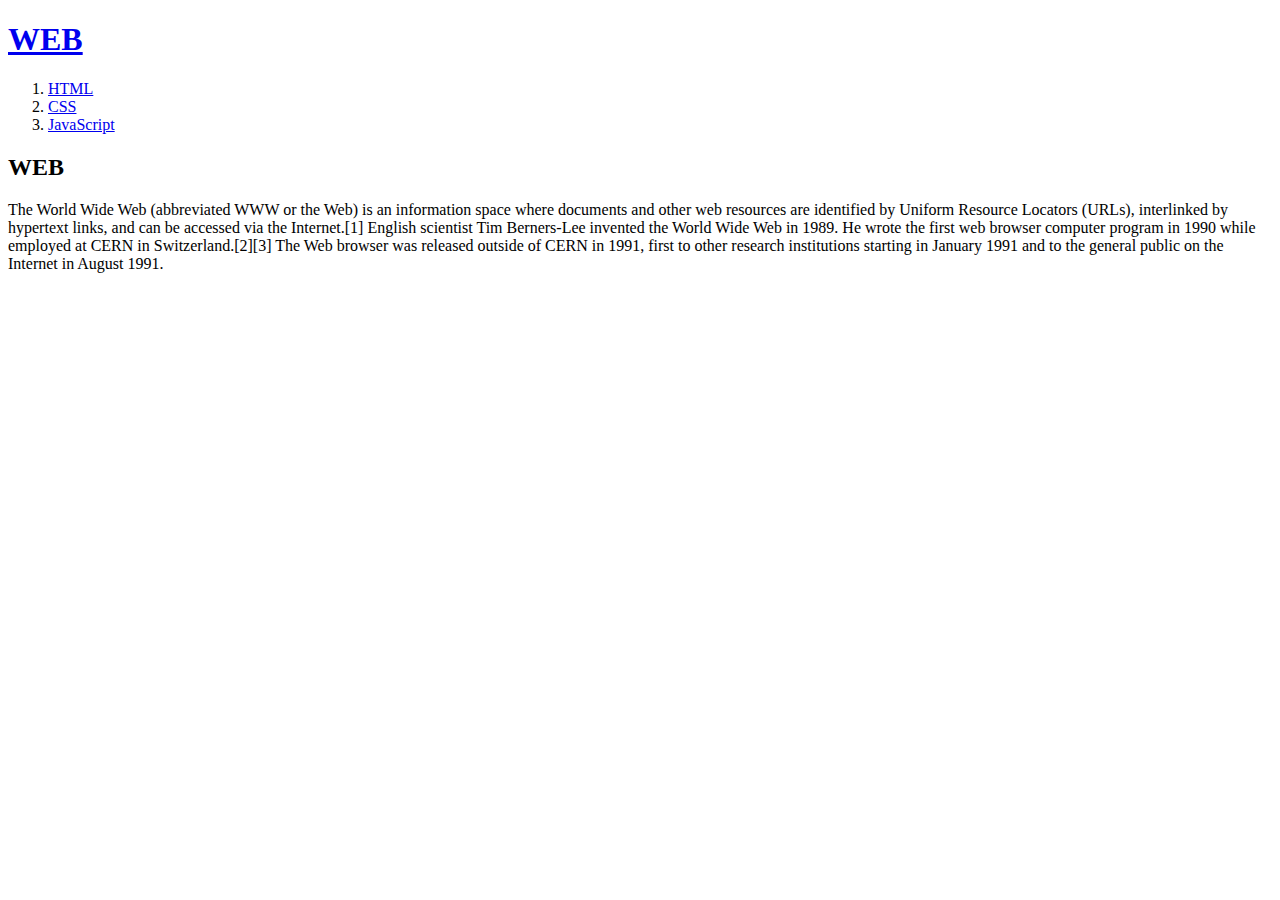
==== index.html @ 4b389d15 "web third commit" ====
<!doctype html>
<html>
<head>
    <title>WEB1-welcome</title>
    <meta charset="wtf-8">
</head>
<body>
    <h1><a href="index.html">WEB</a></h1>
    <ol>
        <li><a href="1.html">HTML</a></li>
        <li><a href="2.html">CSS</a></li>
        <li><a href="3.html">JavaScript</a></li>
    </ol>
    <h2>WEB</h2>
    <p> <p>The World Wide Web (abbreviated WWW or the Web) is an information space where documents and other web resources are identified by Uniform Resource Locators (URLs), interlinked by hypertext links, and can be accessed via the Internet.[1] English scientist Tim Berners-Lee invented the World Wide Web in 1989. He wrote the first web browser computer program in 1990 while employed at CERN in Switzerland.[2][3] The Web browser was released outside of CERN in 1991, first to other research institutions starting in January 1991 and to the general public on the Internet in August 1991.</p>
</body>
</html>
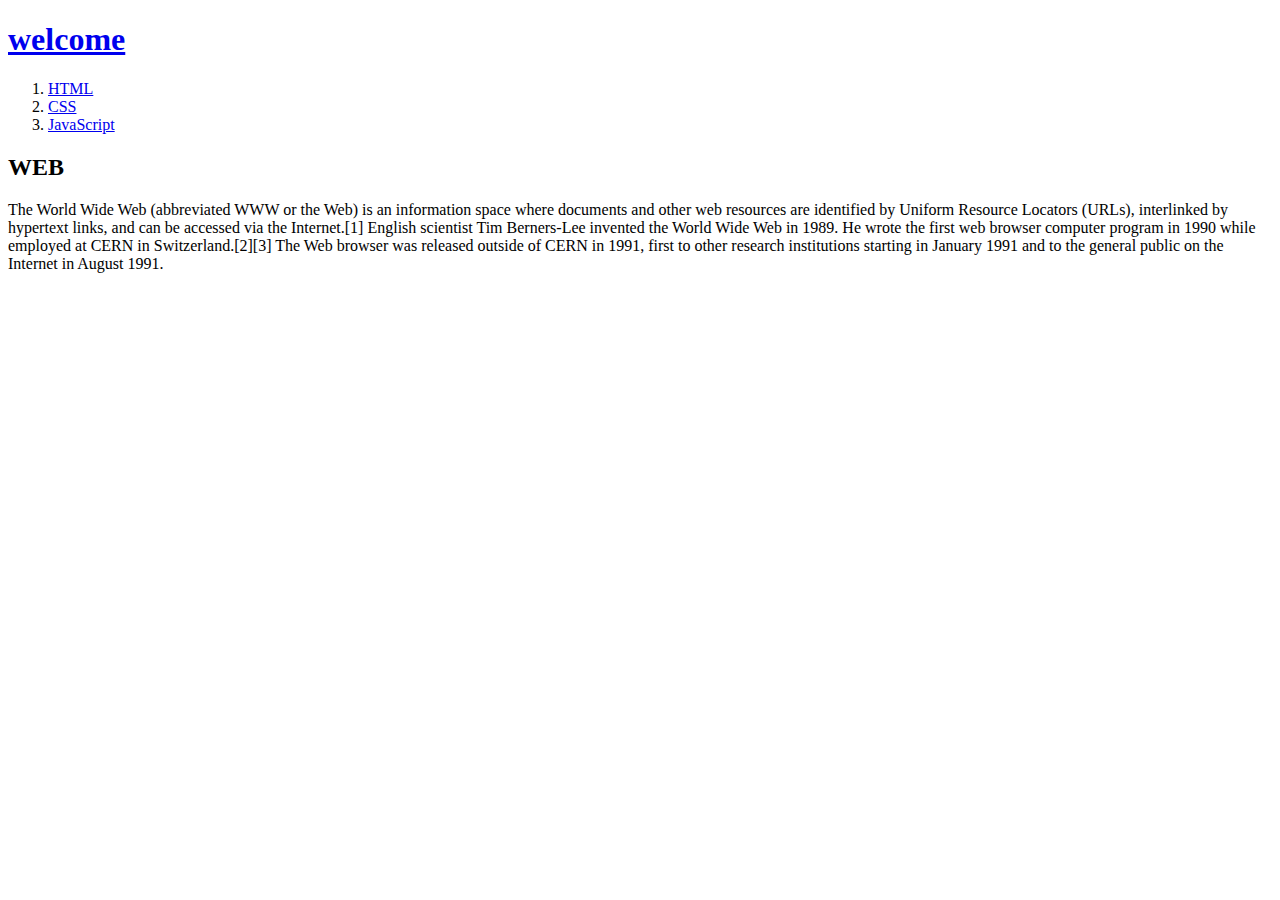
==== commit b480dae6: "third commit" ====
--- a/index.html
+++ b/index.html
@@ -5,7 +5,7 @@
     <meta charset="wtf-8">
 </head>
 <body>
-    <h1><a href="index.html">WEB</a></h1>
+    <h1><a href="index.html">welcome</a></h1>
     <ol>
         <li><a href="1.html">HTML</a></li>
         <li><a href="2.html">CSS</a></li>
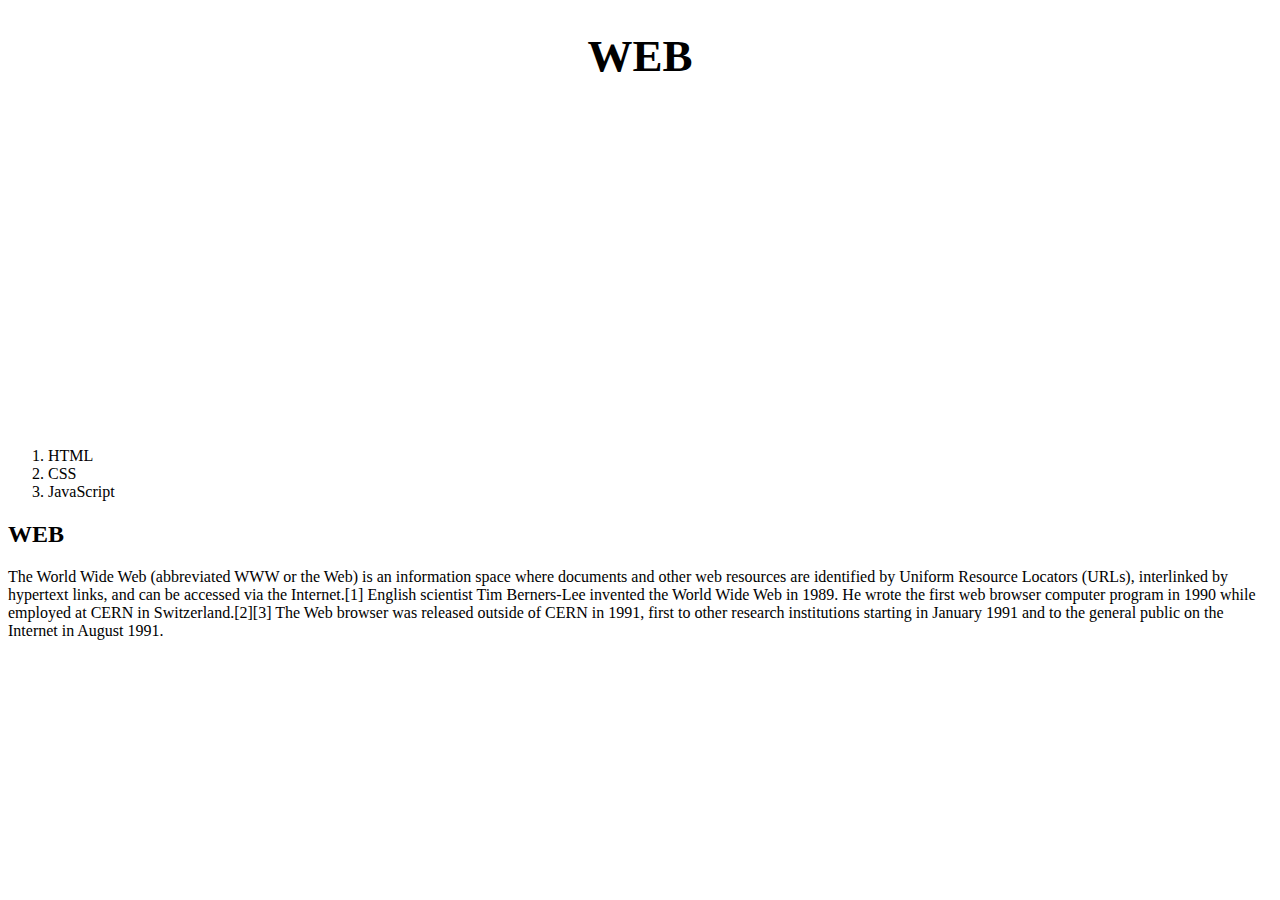
==== commit b0295103: "css start, select" ====
--- a/index.html
+++ b/index.html
@@ -3,9 +3,22 @@
 <head>
     <title>WEB1-welcome</title>
     <meta charset="wtf-8">
+    <style>
+        a {
+            color:black;
+            text-decoration: none;
+        }
+        h1 {
+            font-size: 45px;
+            text-align: center;
+        }
+    </style>
 </head>
 <body>
-    <h1><a href="index.html">welcome</a></h1>
+    <h1><a href="index.html">WEB</a></h1>
+    <p>
+        <iframe width="560" height="315" src="https://www.youtube.com/embed/jSJM9iOiQ1g" frameborder="0" allowfullscreen></iframe>
+    </p>
     <ol>
         <li><a href="1.html">HTML</a></li>
         <li><a href="2.html">CSS</a></li>
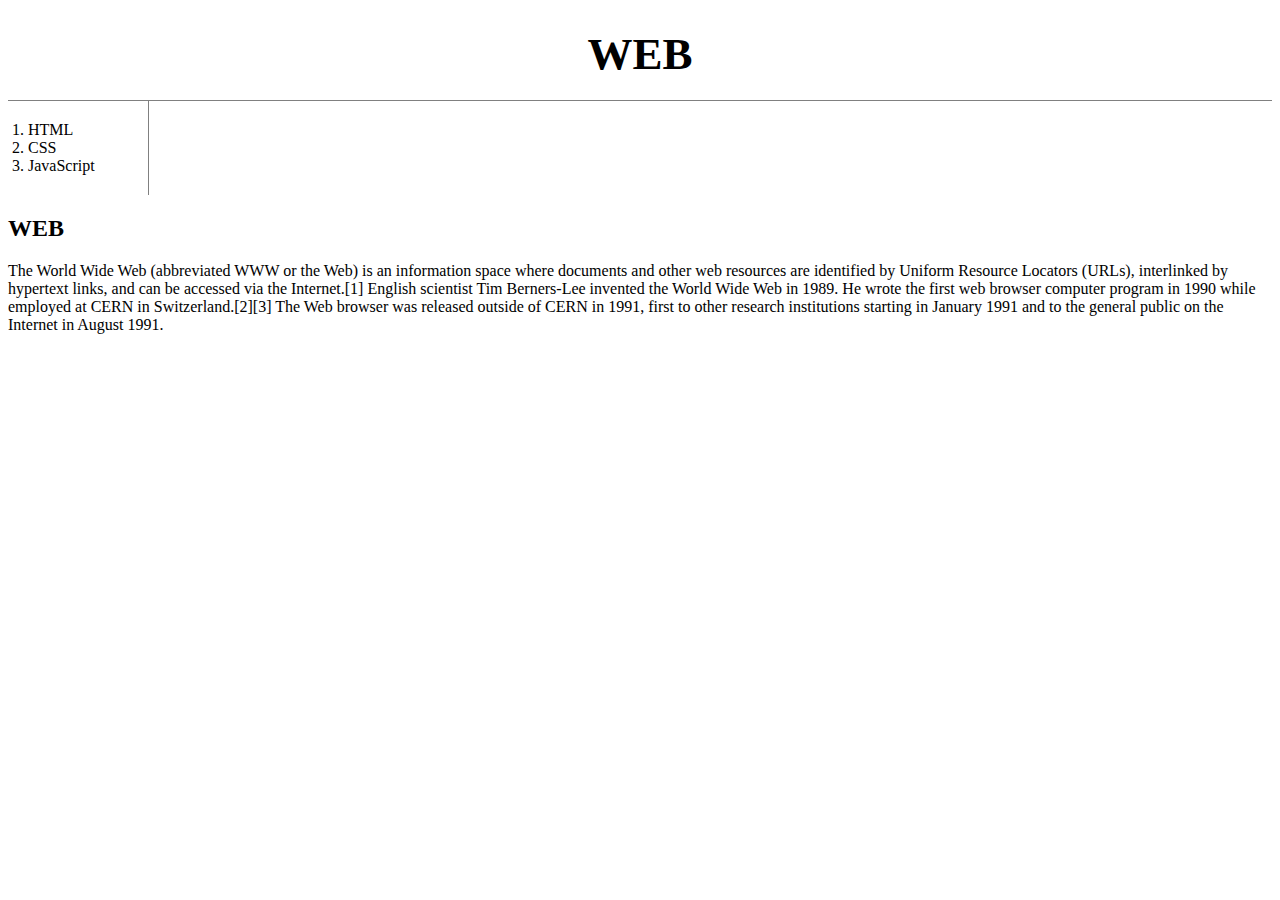
==== commit a958a2e0: "CSS box modeling" ====
--- a/index.html
+++ b/index.html
@@ -11,14 +11,23 @@
         h1 {
             font-size: 45px;
             text-align: center;
+            border-bottom: 1px solid gray;
+            margin: 0;
+            padding: 20px;
+        }
+        ol {
+           border-right: 1px solid gray;
+           width: 100px;
+           margin: 0; 
+           padding: 20px;
         }
     </style>
 </head>
 <body>
     <h1><a href="index.html">WEB</a></h1>
-    <p>
+    <!-- <p>
         <iframe width="560" height="315" src="https://www.youtube.com/embed/jSJM9iOiQ1g" frameborder="0" allowfullscreen></iframe>
-    </p>
+    </p> -->
     <ol>
         <li><a href="1.html">HTML</a></li>
         <li><a href="2.html">CSS</a></li>
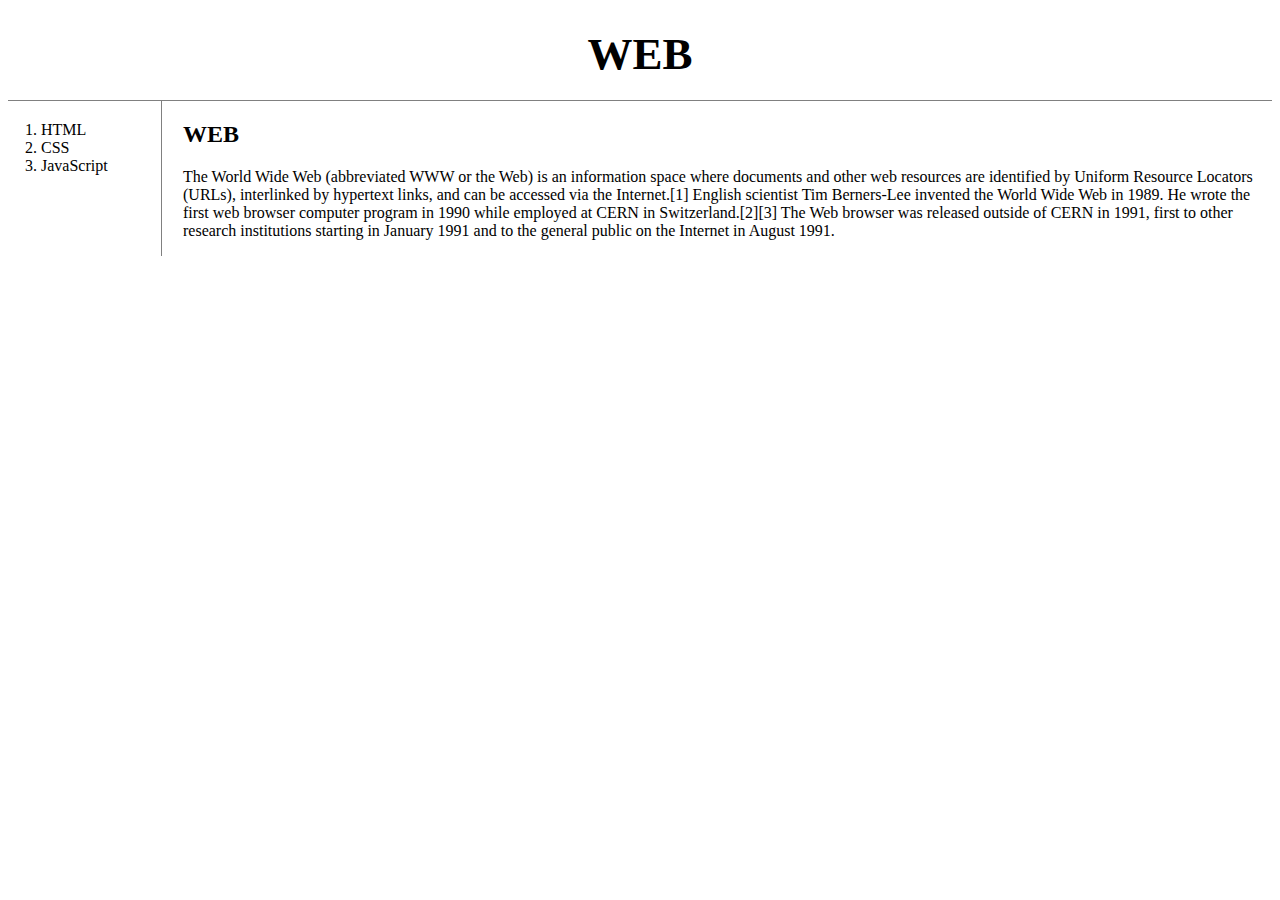
==== commit 99b3998a: "CSS grid" ====
--- a/index.html
+++ b/index.html
@@ -15,11 +15,20 @@
             margin: 0;
             padding: 20px;
         }
-        ol {
+        #grid {
+            display: grid;
+            grid-template-columns: 150px 1fr;
+        }
+
+        #grid ol {
            border-right: 1px solid gray;
            width: 100px;
            margin: 0; 
            padding: 20px;
+           padding-left: 33px;
+        }
+        #grid #article{
+            padding-left: 25px;
         }
     </style>
 </head>
@@ -28,12 +37,17 @@
     <!-- <p>
         <iframe width="560" height="315" src="https://www.youtube.com/embed/jSJM9iOiQ1g" frameborder="0" allowfullscreen></iframe>
     </p> -->
-    <ol>
-        <li><a href="1.html">HTML</a></li>
-        <li><a href="2.html">CSS</a></li>
-        <li><a href="3.html">JavaScript</a></li>
-    </ol>
-    <h2>WEB</h2>
-    <p> <p>The World Wide Web (abbreviated WWW or the Web) is an information space where documents and other web resources are identified by Uniform Resource Locators (URLs), interlinked by hypertext links, and can be accessed via the Internet.[1] English scientist Tim Berners-Lee invented the World Wide Web in 1989. He wrote the first web browser computer program in 1990 while employed at CERN in Switzerland.[2][3] The Web browser was released outside of CERN in 1991, first to other research institutions starting in January 1991 and to the general public on the Internet in August 1991.</p>
+    <div id="grid">
+        <ol>
+            <li><a href="1.html">HTML</a></li>
+            <li><a href="2.html">CSS</a></li>
+            <li><a href="3.html">JavaScript</a></li>
+        </ol>
+    
+        <div id="article">
+            <h2>WEB</h2>
+            <p>The World Wide Web (abbreviated WWW or the Web) is an information space where documents and other web resources are identified by Uniform Resource Locators (URLs), interlinked by hypertext links, and can be accessed via the Internet.[1] English scientist Tim Berners-Lee invented the World Wide Web in 1989. He wrote the first web browser computer program in 1990 while employed at CERN in Switzerland.[2][3] The Web browser was released outside of CERN in 1991, first to other research institutions starting in January 1991 and to the general public on the Internet in August 1991.</p>
+        </div>
+    </div>
 </body>
 </html>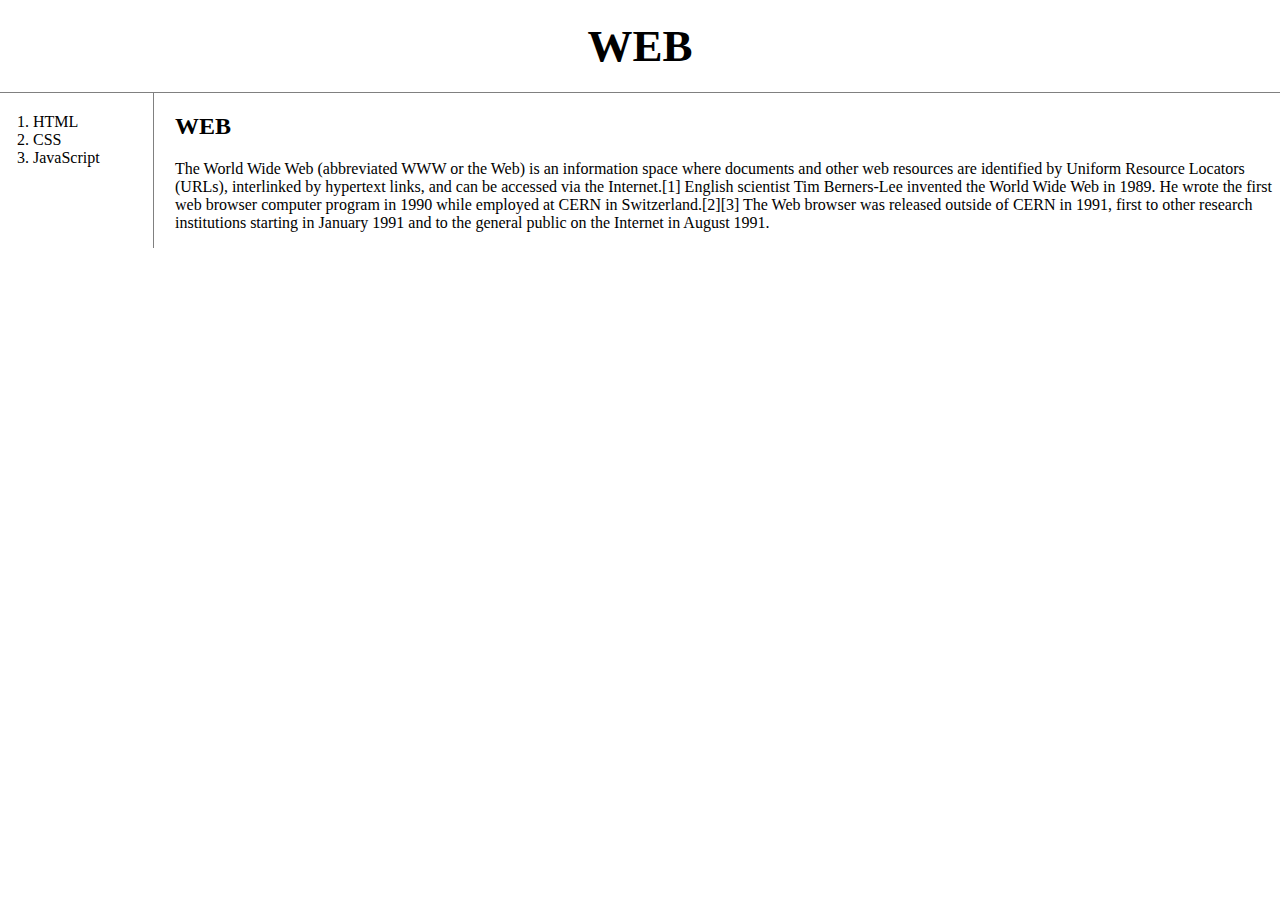
==== commit 226aedb5: "css code reycycle" ====
--- a/index.html
+++ b/index.html
@@ -3,34 +3,7 @@
 <head>
     <title>WEB1-welcome</title>
     <meta charset="wtf-8">
-    <style>
-        a {
-            color:black;
-            text-decoration: none;
-        }
-        h1 {
-            font-size: 45px;
-            text-align: center;
-            border-bottom: 1px solid gray;
-            margin: 0;
-            padding: 20px;
-        }
-        #grid {
-            display: grid;
-            grid-template-columns: 150px 1fr;
-        }
-
-        #grid ol {
-           border-right: 1px solid gray;
-           width: 100px;
-           margin: 0; 
-           padding: 20px;
-           padding-left: 33px;
-        }
-        #grid #article{
-            padding-left: 25px;
-        }
-    </style>
+    <link rel="stylesheet" href="style.css">
 </head>
 <body>
     <h1><a href="index.html">WEB</a></h1>
--- a/style.css
+++ b/style.css
@@ -0,0 +1,39 @@
+body{
+    margin: 0;
+}
+a {
+    color: black;
+    text-decoration: none;
+}
+h1 {
+    font-size: 45px;
+    text-align: center;
+    border-bottom: 1px solid gray;
+    margin: 0px;
+    padding: 20px;
+}
+#grid{
+    display: grid;
+    grid-template-columns: 150px 1fr;
+}
+#grid ol{
+    border-right: 1px solid gray;
+    width: 100px;
+    margin: 0px;
+    padding: 20px;
+    padding-left: 33px;
+}
+#grid #article{
+    padding-left: 25px;
+}
+@media(max-width:800px){
+    #grid{
+        display: block;
+    }
+    #grid ol{
+        border-right: none;
+    }
+    h1 {
+        border-bottom: none;
+    }
+}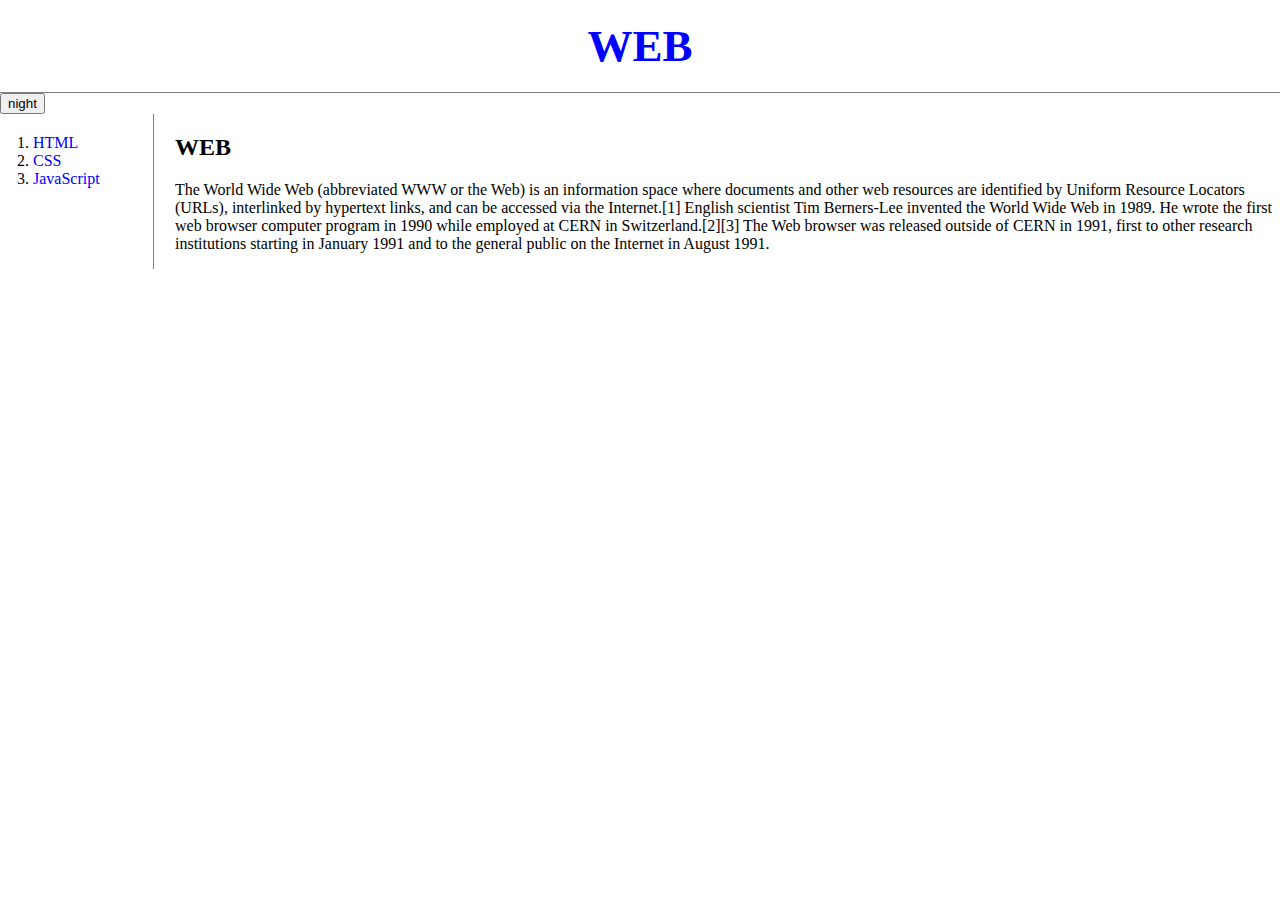
==== commit 41b95408: "javaScript reycycle" ====
--- a/index.html
+++ b/index.html
@@ -1,26 +1,38 @@
 <!doctype html>
 <html>
+
 <head>
     <title>WEB1-welcome</title>
     <meta charset="wtf-8">
     <link rel="stylesheet" href="style.css">
+    <script src="color.js"></script>
 </head>
+
 <body>
     <h1><a href="index.html">WEB</a></h1>
     <!-- <p>
         <iframe width="560" height="315" src="https://www.youtube.com/embed/jSJM9iOiQ1g" frameborder="0" allowfullscreen></iframe>
     </p> -->
+    <input type="button" value="night" onclick="
+      nightDayHandler(this);
+  ">
     <div id="grid">
         <ol>
             <li><a href="1.html">HTML</a></li>
             <li><a href="2.html">CSS</a></li>
             <li><a href="3.html">JavaScript</a></li>
         </ol>
-    
+
         <div id="article">
             <h2>WEB</h2>
-            <p>The World Wide Web (abbreviated WWW or the Web) is an information space where documents and other web resources are identified by Uniform Resource Locators (URLs), interlinked by hypertext links, and can be accessed via the Internet.[1] English scientist Tim Berners-Lee invented the World Wide Web in 1989. He wrote the first web browser computer program in 1990 while employed at CERN in Switzerland.[2][3] The Web browser was released outside of CERN in 1991, first to other research institutions starting in January 1991 and to the general public on the Internet in August 1991.</p>
+            <p>The World Wide Web (abbreviated WWW or the Web) is an information space where documents and other web
+                resources are identified by Uniform Resource Locators (URLs), interlinked by hypertext links, and can be
+                accessed via the Internet.[1] English scientist Tim Berners-Lee invented the World Wide Web in 1989. He
+                wrote the first web browser computer program in 1990 while employed at CERN in Switzerland.[2][3] The
+                Web browser was released outside of CERN in 1991, first to other research institutions starting in
+                January 1991 and to the general public on the Internet in August 1991.</p>
         </div>
     </div>
 </body>
+
 </html>--- a/style.css
+++ b/style.css
@@ -1,9 +1,10 @@
 body{
     margin: 0;
+    color: black;
 }
 a {
-    color: black;
     text-decoration: none;
+    color: blue;
 }
 h1 {
     font-size: 45px;
